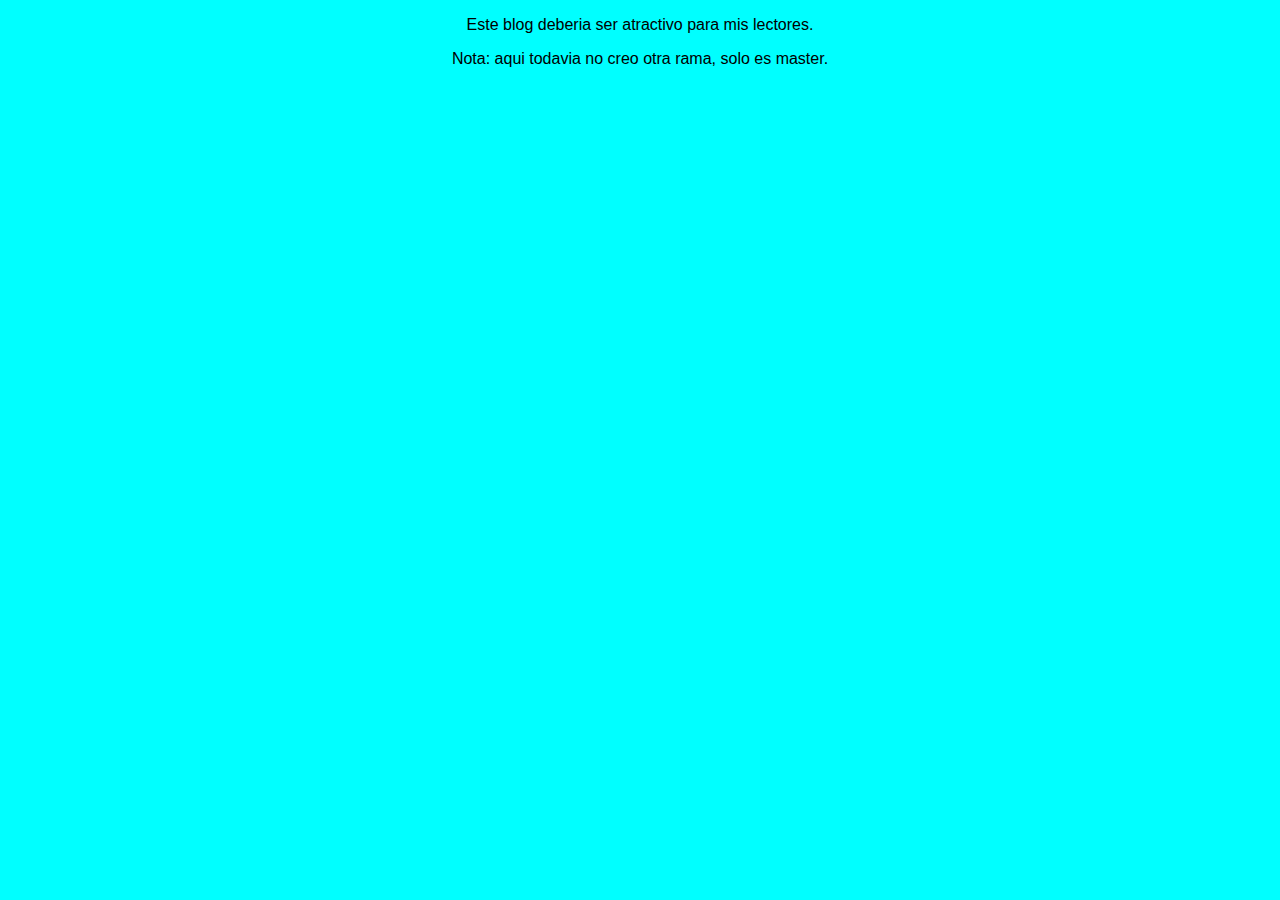
==== blog.html @ c63f82d2 "Commit al master del blo en su version mas reciente" ====
<!DOCTYPE html>
<html lang="en">
<head>
    <meta charset="UTF-8">
    <meta http-equiv="X-UA-Compatible" content="IE=edge">
    <meta name="viewport" content="width=device-width, initial-scale=1.0">
    <link rel="stylesheet" href="css/estilos.css">
    <title>Blog de mi vida</title>
</head>
<body>
    <p>Este blog deberia ser atractivo para mis lectores.</p>
    <p>Nota: aqui todavia no creo otra rama, solo es master.</p>
</body>
</html>
---- css/estilos.css ----
body 
{
    text-align: center;
    font-family: Arial, Helvetica, sans-serif;
    background-color: aqua;
}
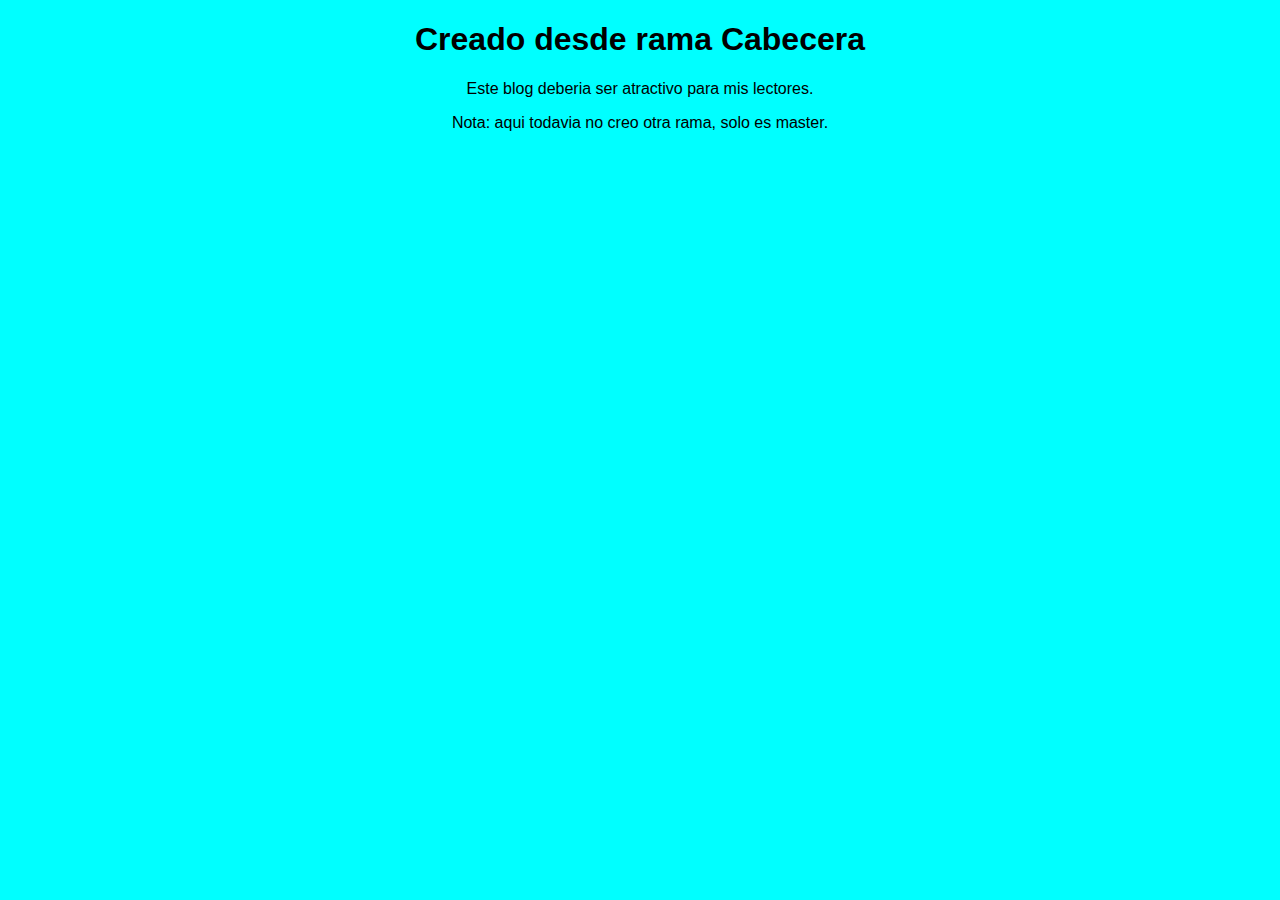
==== commit 171969ed: "Agregue texto mencionando que esto es mi cabecera" ====
--- a/blog.html
+++ b/blog.html
@@ -8,6 +8,7 @@
     <title>Blog de mi vida</title>
 </head>
 <body>
+    <h1>Creado desde rama Cabecera</h1>
     <p>Este blog deberia ser atractivo para mis lectores.</p>
     <p>Nota: aqui todavia no creo otra rama, solo es master.</p>
 </body>
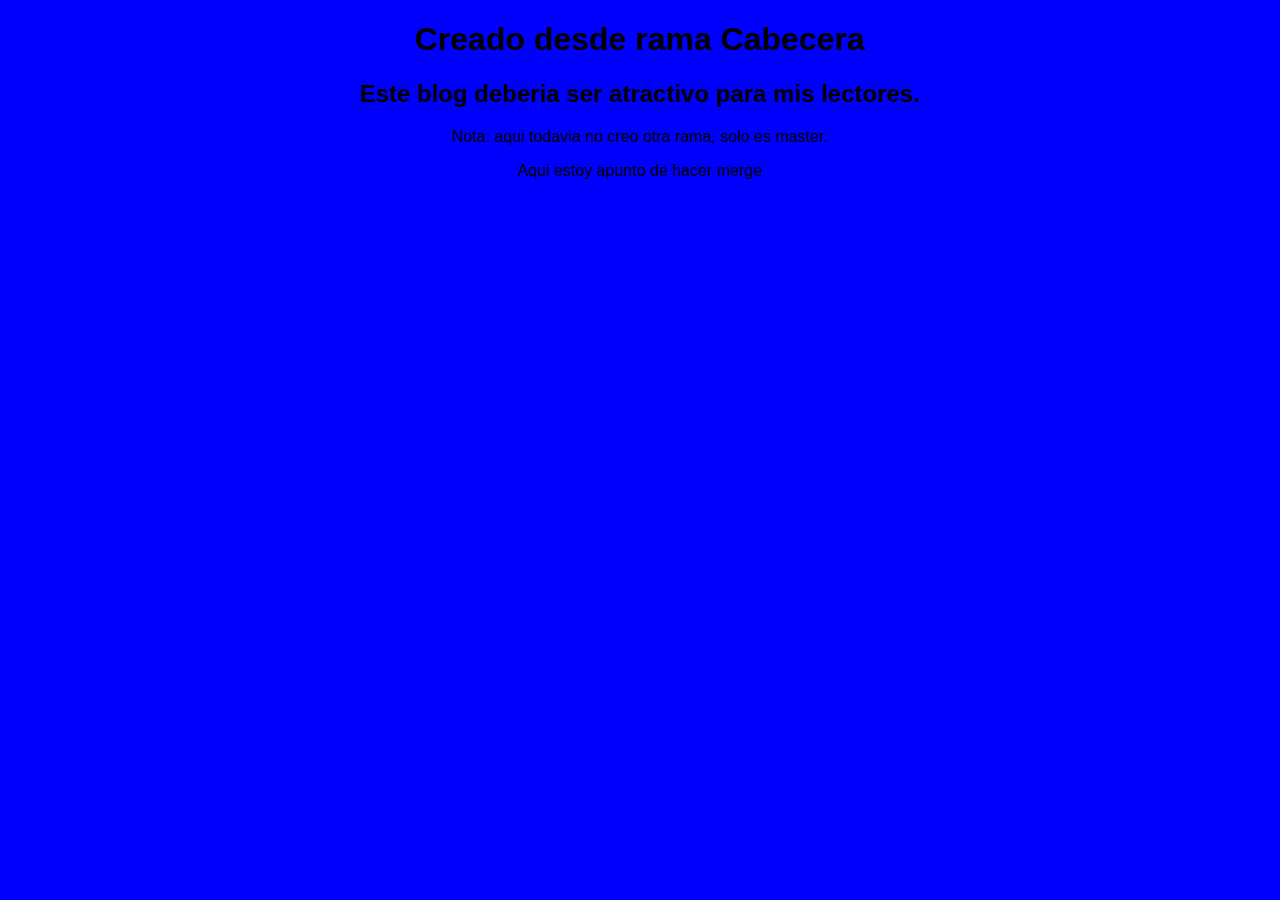
==== commit b64e4b75: "Finalizada la cabecera" ====
--- a/blog.html
+++ b/blog.html
@@ -8,8 +8,11 @@
     <title>Blog de mi vida</title>
 </head>
 <body>
+    <div>
     <h1>Creado desde rama Cabecera</h1>
-    <p>Este blog deberia ser atractivo para mis lectores.</p>
+    </div>
+    <h2>Este blog deberia ser atractivo para mis lectores.</h2>
     <p>Nota: aqui todavia no creo otra rama, solo es master.</p>
+    <p>Aqui estoy apunto de hacer merge</p>
 </body>
 </html>--- a/css/estilos.css
+++ b/css/estilos.css
@@ -2,5 +2,8 @@
 {
     text-align: center;
     font-family: Arial, Helvetica, sans-serif;
-    background-color: aqua;
+    background-color:blue;
+    margin: 0;
+    padding: 0;
+    font-size: medium;
 }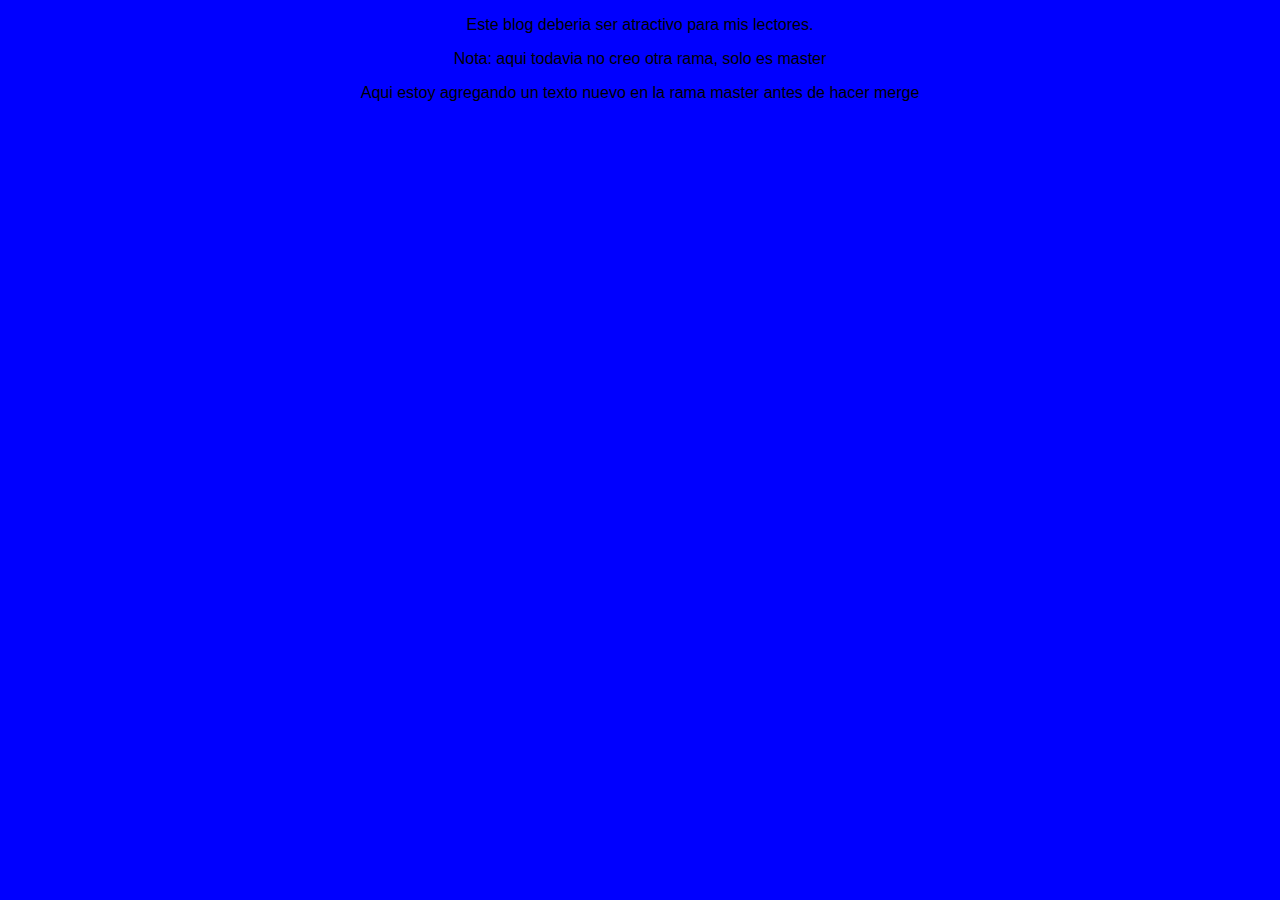
==== commit 63b9feaa: "Agregue contenido adicional del blog" ====
--- a/blog.html
+++ b/blog.html
@@ -8,11 +8,8 @@
     <title>Blog de mi vida</title>
 </head>
 <body>
-    <div>
-    <h1>Creado desde rama Cabecera</h1>
-    </div>
-    <h2>Este blog deberia ser atractivo para mis lectores.</h2>
-    <p>Nota: aqui todavia no creo otra rama, solo es master.</p>
-    <p>Aqui estoy apunto de hacer merge</p>
+    <p>Este blog deberia ser atractivo para mis lectores.</p>
+    <p>Nota: aqui todavia no creo otra rama, solo es master</p>
+    <p>Aqui estoy agregando un texto nuevo en la rama master antes de hacer merge</p>
 </body>
 </html>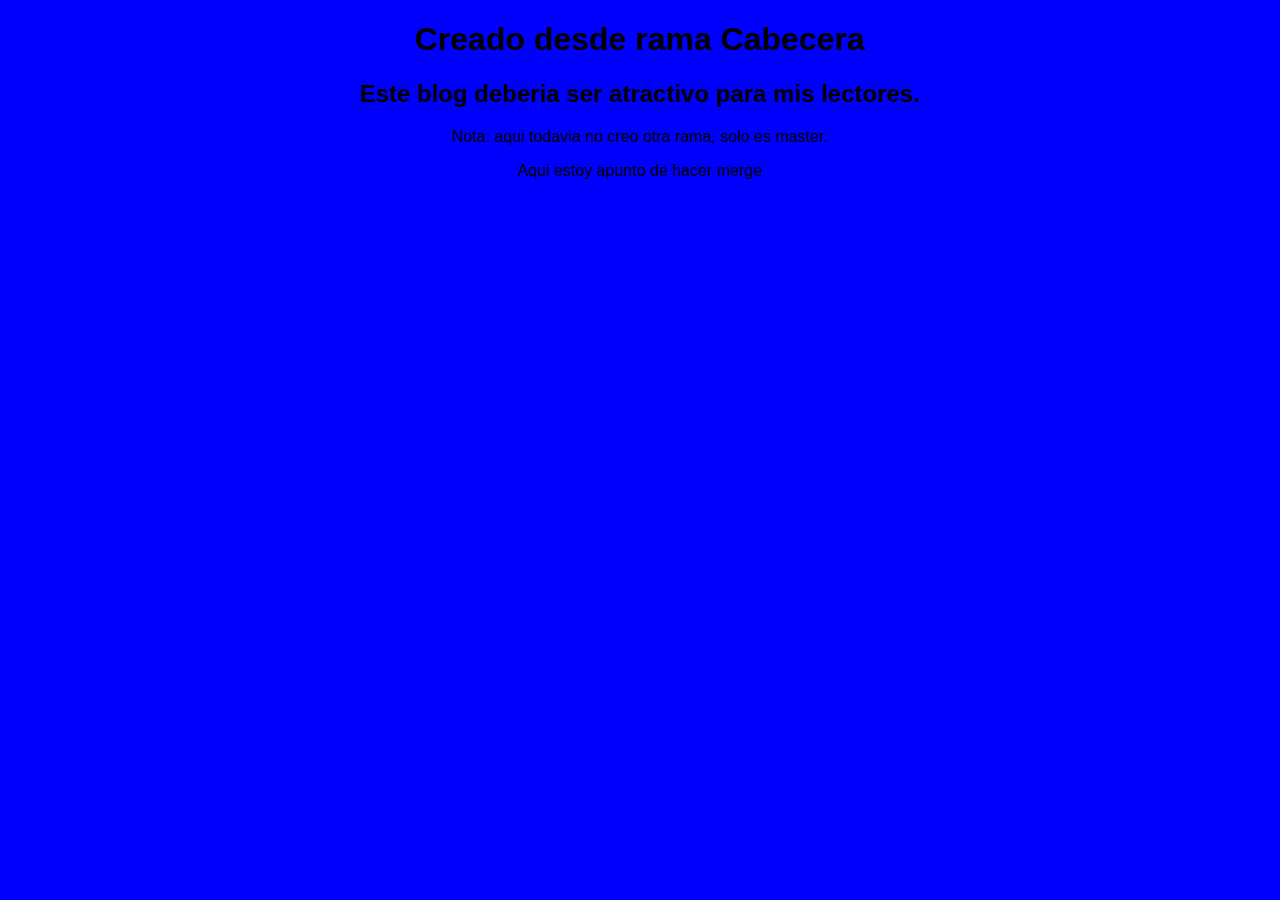
==== commit b886cd5c: "Solucione el conflicto de las ramas al fusionar" ====
--- a/blog.html
+++ b/blog.html
@@ -8,8 +8,11 @@
     <title>Blog de mi vida</title>
 </head>
 <body>
-    <p>Este blog deberia ser atractivo para mis lectores.</p>
-    <p>Nota: aqui todavia no creo otra rama, solo es master</p>
-    <p>Aqui estoy agregando un texto nuevo en la rama master antes de hacer merge</p>
+    <div>
+    <h1>Creado desde rama Cabecera</h1>
+    </div>
+    <h2>Este blog deberia ser atractivo para mis lectores.</h2>
+    <p>Nota: aqui todavia no creo otra rama, solo es master.</p>
+    <p>Aqui estoy apunto de hacer merge</p>
 </body>
 </html>